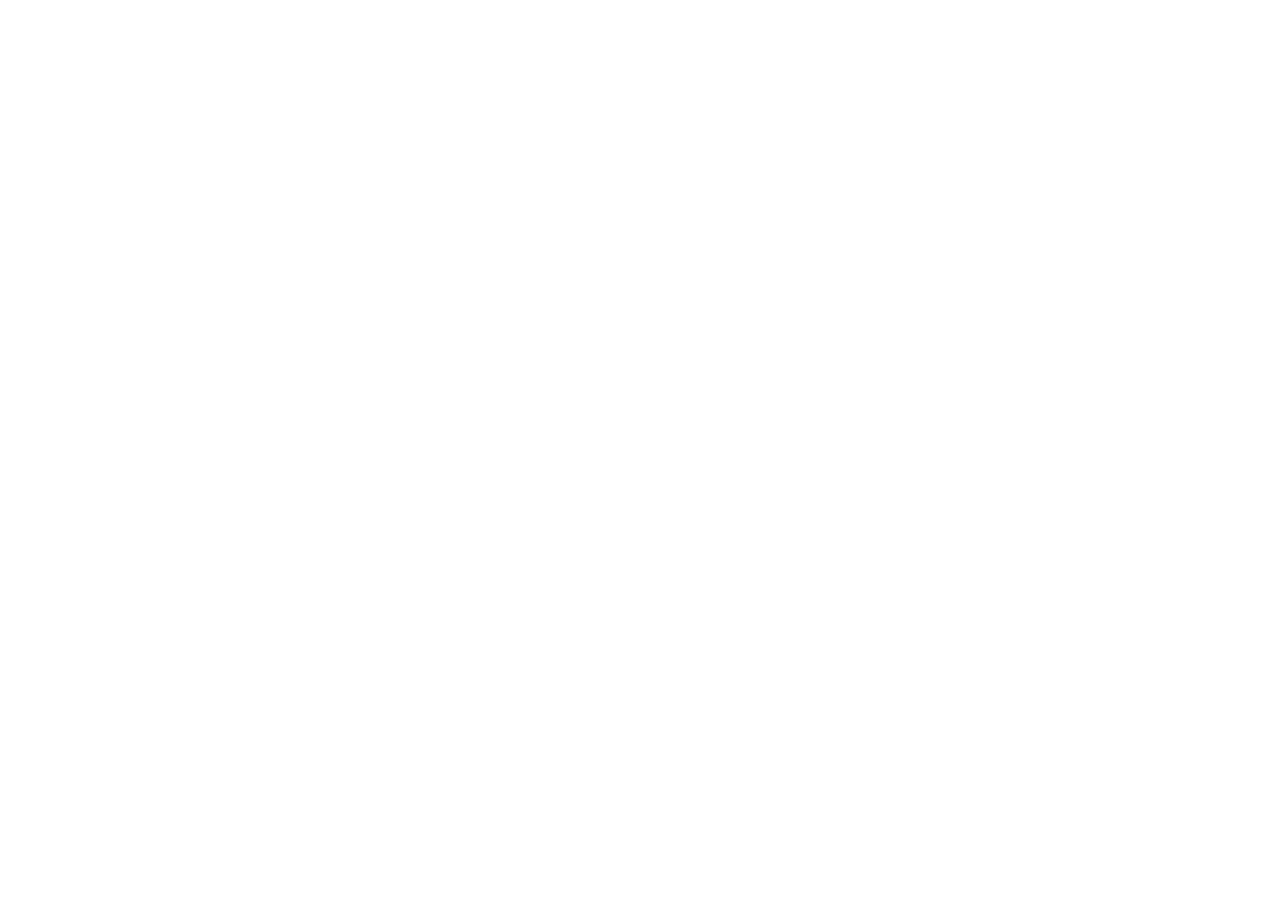
==== src/main/resources/static/basket.html @ ec3e3080 "fix" ====
<!DOCTYPE html>
<html lang="en">
<head>
    <!-- Required meta tags -->
    <meta charset="utf-8">
    <meta name="viewport" content="width=device-width, initial-scale=1, shrink-to-fit=no">

    <!-- Bootstrap CSS -->
    <link rel="stylesheet" href="https://stackpath.bootstrapcdn.com/bootstrap/4.4.1/css/bootstrap.min.css" integrity="sha384-Vkoo8x4CGsO3+Hhxv8T/Q5PaXtkKtu6ug5TOeNV6gBiFeWPGFN9MuhOf23Q9Ifjh" crossorigin="anonymous">

    <title>One receipt basket</title>
</head>
<body>

</body>
</html>
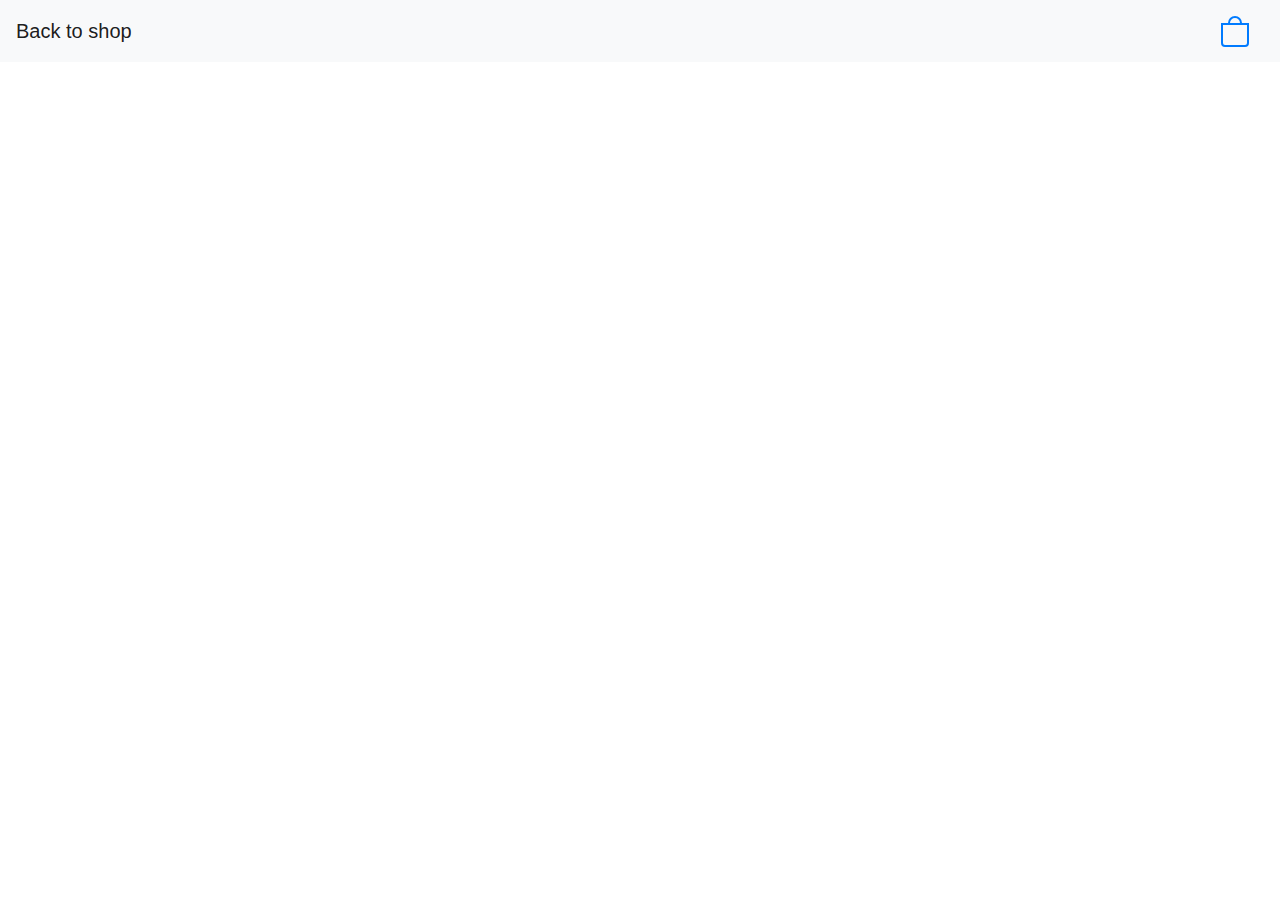
==== commit d5c2b03a: "Add basket view" ====
--- a/src/main/resources/static/basket.html
+++ b/src/main/resources/static/basket.html
@@ -1,4 +1,4 @@
-<!DOCTYPE html>
+<!doctype html>
 <html lang="en">
 <head>
     <!-- Required meta tags -->
@@ -7,10 +7,31 @@
 
     <!-- Bootstrap CSS -->
     <link rel="stylesheet" href="https://stackpath.bootstrapcdn.com/bootstrap/4.4.1/css/bootstrap.min.css" integrity="sha384-Vkoo8x4CGsO3+Hhxv8T/Q5PaXtkKtu6ug5TOeNV6gBiFeWPGFN9MuhOf23Q9Ifjh" crossorigin="anonymous">
+    <link rel="stylesheet" href="css/demo.css">
 
-    <title>One receipt basket</title>
+    <title>One receipt demo</title>
 </head>
 <body>
+<nav class="navbar navbar-expand-lg navbar-light bg-light ">
+    <a class="navbar-brand navbar-collapse" href="/demo.html">Back to shop</a>
+    <a href="/basket.html" class="btn btn-link">
+        <svg class="bi bi-bag " width="2em" height="2em" viewBox="0 0 16 16" fill="currentColor" xmlns="http://www.w3.org/2000/svg">
+            <path fill-rule="evenodd" d="M14 5H2v9a1 1 0 001 1h10a1 1 0 001-1V5zM1 4v10a2 2 0 002 2h10a2 2 0 002-2V4H1z" clip-rule="evenodd"/>
+            <path d="M8 1.5A2.5 2.5 0 005.5 4h-1a3.5 3.5 0 117 0h-1A2.5 2.5 0 008 1.5z"/>
+        </svg>
+    </a>
+</nav>
+<div class="container row" id="basket-area">
+
+</div>
+
+<!-- Optional JavaScript -->
+<!-- jQuery first, then Popper.js, then Bootstrap JS -->
+<script src="js/basket.js"/>
+<script src="https://stackpath.bootstrapcdn.com/bootstrap/4.4.1/js/bootstrap.min.js" integrity="sha384-wfSDF2E50Y2D1uUdj0O3uMBJnjuUD4Ih7YwaYd1iqfktj0Uod8GCExl3Og8ifwB6" crossorigin="anonymous"></script>
+<script src="https://code.jquery.com/jquery-3.4.1.slim.min.js" integrity="sha384-J6qa4849blE2+poT4WnyKhv5vZF5SrPo0iEjwBvKU7imGFAV0wwj1yYfoRSJoZ+n" crossorigin="anonymous"></script>
+<script src="https://cdn.jsdelivr.net/npm/popper.js@1.16.0/dist/umd/popper.min.js" integrity="sha384-Q6E9RHvbIyZFJoft+2mJbHaEWldlvI9IOYy5n3zV9zzTtmI3UksdQRVvoxMfooAo" crossorigin="anonymous"></script>
+
 
 </body>
 </html>--- a/src/main/resources/static/css/demo.css
+++ b/src/main/resources/static/css/demo.css
@@ -0,0 +1,15 @@
+#product-area ul {
+    list-style-type: none;
+    background-color: #FFF;
+    margin: 0;
+    overflow: auto;
+    padding: 0 20px 0 20px;
+    height: calc(100% - 150px);
+}
+
+#product-area img {
+    border: 1px solid #ddd;
+    border-radius: 4px;
+    padding: 5px;
+    width: 150px;
+}